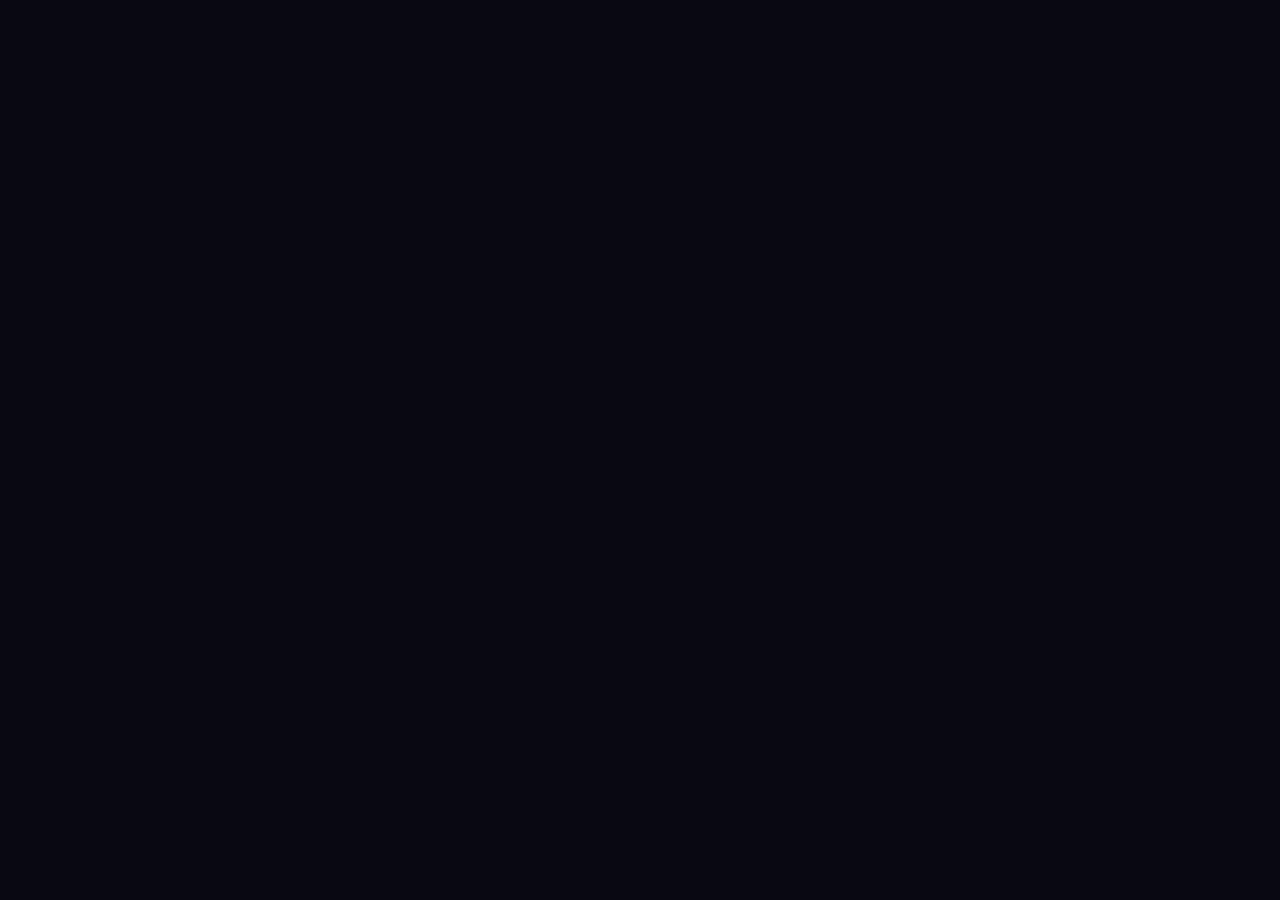
==== index.html @ 34af8406 "Add files via upload" ====
<!doctype html><html lang="es"><head><meta charset="utf-8"><title>Arquitectas en obra</title>
<meta http-equiv="refresh" content="0;url=avance%202.html"></head>
<body><p><a href="avance%202.html">Abrir el juego</a></p></body></html>
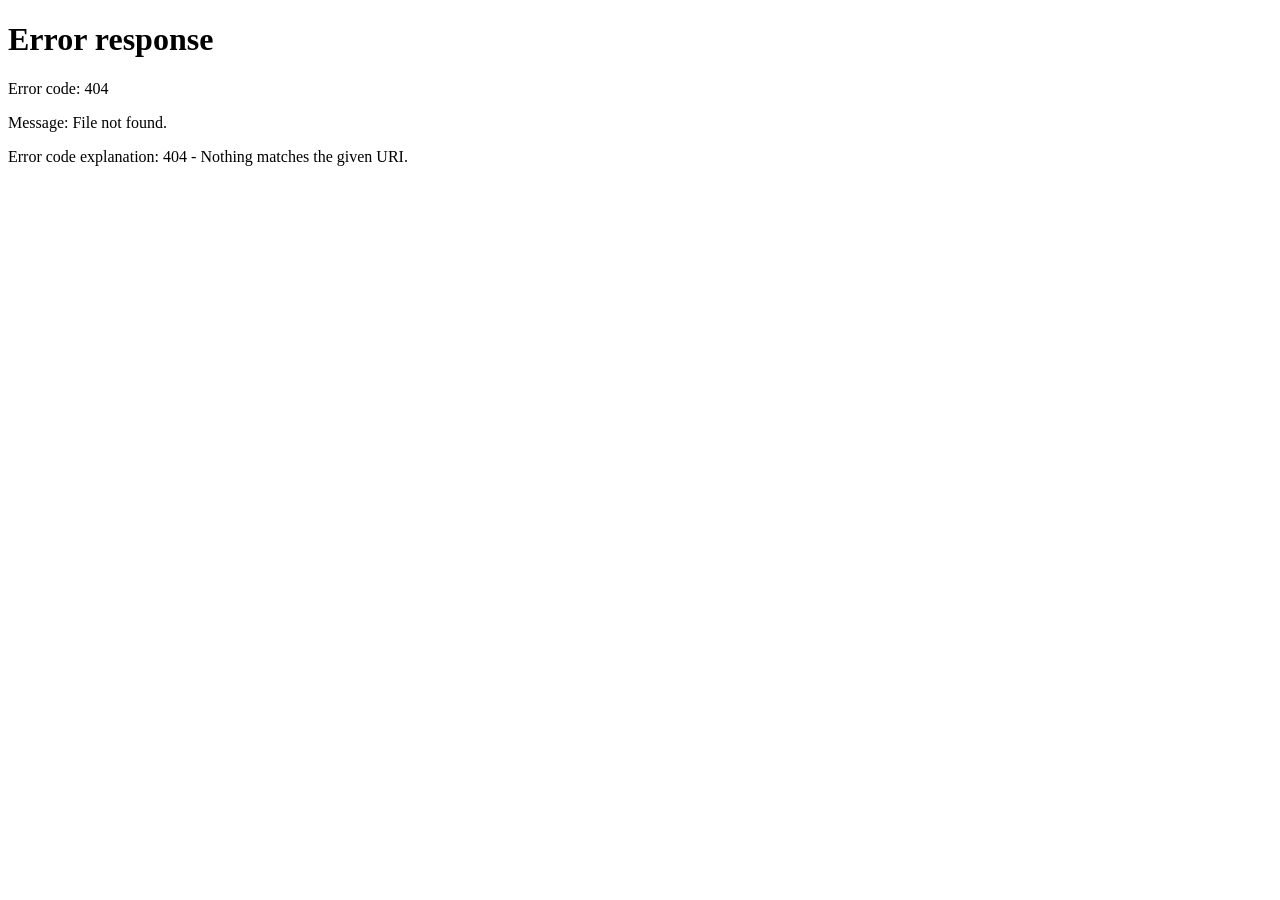
==== commit 5e95bd6e: "Create index.html" ====
--- a/index.html
+++ b/index.html
@@ -1,3 +1,12 @@
-<!doctype html><html lang="es"><head><meta charset="utf-8"><title>Arquitectas en obra</title>
-<meta http-equiv="refresh" content="0;url=avance%202.html"></head>
-<body><p><a href="avance%202.html">Abrir el juego</a></p></body></html>
+<!DOCTYPE html>
+<html lang="es">
+<head>
+  <meta charset="UTF-8">
+  <meta name="viewport" content="width=device-width, initial-scale=1.0">
+  <meta http-equiv="refresh" content="0; url=./Juego.html">
+  <title>Entrar al juego</title>
+</head>
+<body>
+  <p><a href="./Juego.html">Entrar al juego</a></p>
+</body>
+</html>
